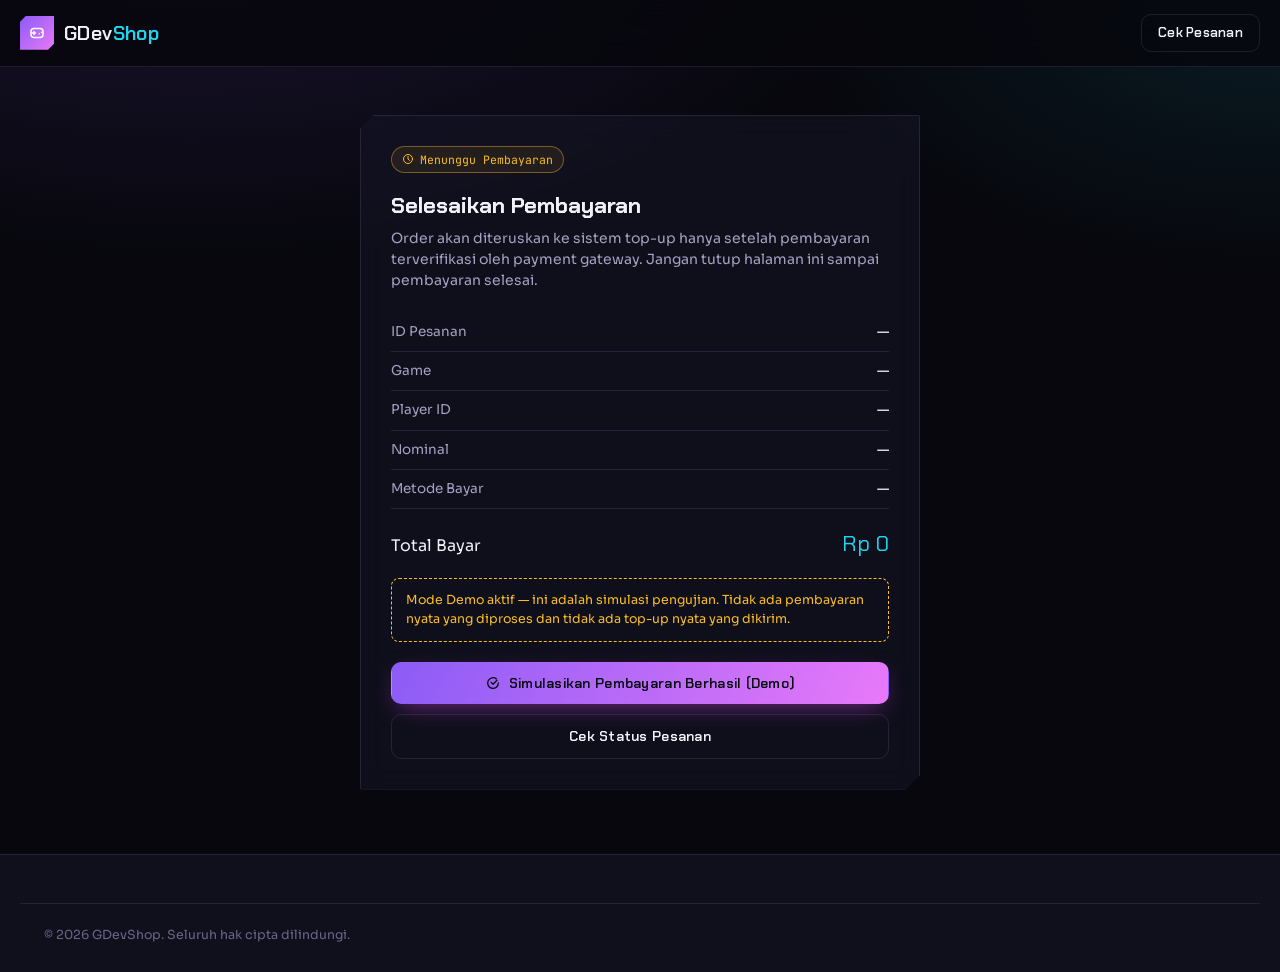
==== checkout.html @ c7a64acf "Add checkout.html for payment completion page" ====
<!DOCTYPE html>
<html lang="id">
<head>
<meta charset="UTF-8">
<meta name="viewport" content="width=device-width, initial-scale=1.0">
<title>Selesaikan Pembayaran — GDevShop</title>
<link rel="preconnect" href="https://fonts.googleapis.com">
<link href="https://fonts.googleapis.com/css2?family=Chakra+Petch:wght@500;600;700&family=Sora:wght@400;500;600;700&family=JetBrains+Mono:wght@400;500&display=swap" rel="stylesheet">
<link rel="stylesheet" href="style.css">
</head>
<body>

<header class="navbar">
  <div class="container navbar-inner">
    <a href="index.html" class="brand">
      <span class="brand-mark"><svg viewBox="0 0 24 24" fill="none" stroke-width="2" stroke-linecap="round" stroke-linejoin="round"><path d="M6 12h4M8 10v4M15 13h.01M18 11h.01M8 6h8a4 4 0 0 1 4 4v4a4 4 0 0 1-4 4H8a4 4 0 0 1-4-4v-4a4 4 0 0 1 4-4Z"/></svg></span>
      <span class="brand-name">GDev<span>Shop</span></span>
    </a>
    <div style="flex:1;"></div>
    <a href="status.html" class="btn btn-ghost btn-sm">Cek Pesanan</a>
  </div>
</header>

<section class="section" style="padding-top:48px; max-width:560px; margin:0 auto;">
  <div class="container" style="padding:0;">
    <div class="panel status-panel" id="checkoutPanel">
      <span class="badge badge-pending" id="checkoutBadge">
        <svg viewBox="0 0 24 24" width="12" height="12" fill="none" stroke="currentColor" stroke-width="2" stroke-linecap="round" stroke-linejoin="round"><circle cx="12" cy="12" r="9"/><path d="M12 7v5l3 3"/></svg>
        Menunggu Pembayaran
      </span>
      <h2 style="font-family:var(--font-display); font-size:22px; margin:16px 0 6px;">Selesaikan Pembayaran</h2>
      <p style="color:var(--text-muted); font-size:14px; margin:0 0 22px;">Order akan diteruskan ke sistem top-up hanya setelah pembayaran terverifikasi oleh payment gateway. Jangan tutup halaman ini sampai pembayaran selesai.</p>

      <div class="summary-row"><span>ID Pesanan</span><b id="coOrderId">—</b></div>
      <div class="summary-row"><span>Game</span><b id="coGame">—</b></div>
      <div class="summary-row"><span>Player ID</span><b id="coPlayer">—</b></div>
      <div class="summary-row"><span>Nominal</span><b id="coNominal">—</b></div>
      <div class="summary-row"><span>Metode Bayar</span><b id="coPayment">—</b></div>
      <div class="summary-total"><span>Total Bayar</span><span class="amount" id="coTotal">Rp 0</span></div>

      <div id="demoNotice" style="margin-top:18px; padding:12px 14px; border:1px dashed var(--warning); border-radius:8px; font-size:12.5px; color:var(--warning);">
        Mode Demo aktif — ini adalah simulasi pengujian. Tidak ada pembayaran nyata yang diproses dan tidak ada top-up nyata yang dikirim.
      </div>

      <button class="btn btn-primary btn-block" id="simulatePay" style="margin-top:20px;">
        <svg viewBox="0 0 24 24" fill="none" stroke="currentColor" stroke-width="2" stroke-linecap="round" stroke-linejoin="round"><path d="M9 11 12 14l6-6M20 12a8 8 0 1 1-3-6.2"/></svg>
        Simulasikan Pembayaran Berhasil (Demo)
      </button>
      <a href="status.html" class="btn btn-ghost btn-block" style="margin-top:10px;">Cek Status Pesanan</a>
    </div>
  </div>
</section>

<footer class="site-footer">
  <div class="container footer-bottom"><span>© 2026 GDevShop. Seluruh hak cipta dilindungi.</span></div>
</footer>

<script src="script.js"></script>
</body>
</html>
---- style.css ----
/* =========================================================
   GDevShop — Design tokens
   Signature: "circuit-cut" panels — corners sliced at 45°
   like a HUD readout, with an animated edge-trace glow that
   sweeps the border on hover. Diagonal section seams instead
   of straight hairlines.
   ========================================================= */
:root {
  /* Color */
  --void: #07070d;
  --surface: #10101c;
  --surface-2: #171728;
  --surface-glass: rgba(23, 23, 40, 0.55);
  --border: rgba(148, 138, 200, 0.16);
  --border-strong: rgba(191, 130, 255, 0.4);
  --purple: #8b5cf6;
  --purple-soft: #a78bfa;
  --magenta: #e879f9;
  --cyan: #22d3ee;
  --text: #f2f0f9;
  --text-muted: #a7a1c2;
  --text-faint: #6b6588;
  --success: #34d399;
  --warning: #fbbf24;
  --danger: #fb7185;

  /* Type */
  --font-display: "Chakra Petch", "Sora", sans-serif;
  --font-body: "Sora", "Inter", sans-serif;
  --font-mono: "JetBrains Mono", monospace;

  /* Geometry */
  --cut: 14px;              /* circuit-cut corner size */
  --radius: 10px;
  --radius-lg: 18px;
  --gap: 24px;

  color-scheme: dark;
}

* { box-sizing: border-box; }
html { scroll-behavior: smooth; }

@media (prefers-reduced-motion: reduce) {
  html { scroll-behavior: auto; }
  *, *::before, *::after { animation-duration: 0.001ms !important; animation-iteration-count: 1 !important; transition-duration: 0.001ms !important; }
}

body {
  margin: 0;
  background:
    radial-gradient(1200px 600px at 15% -10%, rgba(139, 92, 246, 0.16), transparent 60%),
    radial-gradient(900px 500px at 100% 0%, rgba(34, 211, 238, 0.10), transparent 55%),
    var(--void);
  color: var(--text);
  font-family: var(--font-body);
  line-height: 1.5;
  -webkit-font-smoothing: antialiased;
}

a { color: inherit; text-decoration: none; }
ul { list-style: none; margin: 0; padding: 0; }
img { max-width: 100%; display: block; }
button { font-family: inherit; }

.container {
  width: 100%;
  max-width: 1240px;
  margin: 0 auto;
  padding: 0 24px;
}

:focus-visible {
  outline: 2px solid var(--cyan);
  outline-offset: 3px;
  border-radius: 4px;
}

/* Circuit-cut panel shape, reused everywhere */
.panel {
  position: relative;
  background: var(--surface-glass);
  backdrop-filter: blur(14px);
  border: 1px solid var(--border);
  clip-path: polygon(
    var(--cut) 0, 100% 0, 100% calc(100% - var(--cut)),
    calc(100% - var(--cut)) 100%, 0 100%, 0 var(--cut)
  );
  border-radius: 2px;
}

.panel::before {
  content: "";
  position: absolute;
  inset: 0;
  padding: 1px;
  clip-path: inherit;
  background: linear-gradient(135deg, rgba(139, 92, 246, 0), rgba(139, 92, 246, 0));
  -webkit-mask: linear-gradient(#000 0 0) content-box, linear-gradient(#000 0 0);
  -webkit-mask-composite: xor;
  mask-composite: exclude;
  pointer-events: none;
  transition: background 0.4s ease;
}

.panel:hover::before {
  background: linear-gradient(135deg, var(--purple), var(--magenta) 45%, var(--cyan));
}

/* =========================== NAVBAR =========================== */
.navbar {
  position: sticky;
  top: 0;
  z-index: 100;
  background: rgba(7, 7, 13, 0.82);
  backdrop-filter: blur(16px);
  border-bottom: 1px solid var(--border);
}

.navbar-inner {
  display: flex;
  align-items: center;
  gap: 28px;
  padding: 14px 0;
}

.brand {
  display: flex;
  align-items: center;
  gap: 10px;
  font-family: var(--font-display);
  font-weight: 600;
  font-size: 20px;
  letter-spacing: 0.02em;
  white-space: nowrap;
}

.brand-mark {
  width: 34px;
  height: 34px;
  display: grid;
  place-items: center;
  background: linear-gradient(135deg, var(--purple), var(--magenta));
  clip-path: polygon(6px 0, 100% 0, 100% calc(100% - 6px), calc(100% - 6px) 100%, 0 100%, 0 6px);
}

.brand-mark svg { width: 18px; height: 18px; stroke: #fff; }

.brand-name span { color: var(--cyan); }

.navsearch {
  flex: 1;
  max-width: 420px;
  position: relative;
}

.navsearch input {
  width: 100%;
  background: var(--surface);
  border: 1px solid var(--border);
  border-radius: var(--radius);
  padding: 10px 14px 10px 40px;
  color: var(--text);
  font-size: 14px;
  transition: border-color 0.2s ease, box-shadow 0.2s ease;
}

.navsearch input::placeholder { color: var(--text-faint); }

.navsearch input:focus {
  border-color: var(--purple-soft);
  box-shadow: 0 0 0 3px rgba(139, 92, 246, 0.18);
  outline: none;
}

.navsearch svg {
  position: absolute;
  left: 13px;
  top: 50%;
  translate: 0 -50%;
  width: 16px;
  height: 16px;
  stroke: var(--text-faint);
}

.nav-links {
  display: flex;
  align-items: center;
  gap: 24px;
  font-size: 14.5px;
  color: var(--text-muted);
}

.nav-links a { transition: color 0.2s ease; position: relative; }
.nav-links a:hover, .nav-links a.active { color: var(--text); }
.nav-links a.active::after {
  content: "";
  position: absolute;
  left: 0; right: 0; bottom: -16px;
  height: 2px;
  background: linear-gradient(90deg, var(--purple), var(--cyan));
}

.nav-auth { display: flex; align-items: center; gap: 10px; }

.nav-toggle {
  display: none;
  background: none;
  border: 1px solid var(--border);
  border-radius: 8px;
  width: 38px;
  height: 38px;
  align-items: center;
  justify-content: center;
  color: var(--text);
}
.nav-toggle svg { width: 20px; height: 20px; }

/* =========================== BUTTONS =========================== */
.btn {
  display: inline-flex;
  align-items: center;
  justify-content: center;
  gap: 8px;
  font-family: var(--font-display);
  font-weight: 600;
  font-size: 14px;
  letter-spacing: 0.02em;
  padding: 11px 22px;
  border-radius: var(--radius);
  border: 1px solid transparent;
  cursor: pointer;
  transition: transform 0.15s ease, box-shadow 0.25s ease, background 0.25s ease, border-color 0.2s ease;
  white-space: nowrap;
}
.btn svg { width: 16px; height: 16px; }
.btn:active { transform: translateY(1px); }

.btn-primary {
  background: linear-gradient(120deg, var(--purple), var(--magenta));
  color: #0a0a14;
  box-shadow: 0 8px 24px -8px rgba(216, 70, 239, 0.55);
}
.btn-primary:hover { box-shadow: 0 10px 30px -6px rgba(216, 70, 239, 0.75); filter: brightness(1.06); }

.btn-ghost {
  background: transparent;
  border-color: var(--border);
  color: var(--text);
}
.btn-ghost:hover { border-color: var(--border-strong); background: rgba(139, 92, 246, 0.08); }

.btn-outline-cyan {
  background: transparent;
  border-color: rgba(34, 211, 238, 0.4);
  color: var(--cyan);
}
.btn-outline-cyan:hover { background: rgba(34, 211, 238, 0.1); }

.btn-block { width: 100%; }
.btn-sm { padding: 8px 16px; font-size: 13px; }
.btn:disabled { opacity: 0.45; cursor: not-allowed; box-shadow: none; }

/* =========================== HERO =========================== */
.hero {
  position: relative;
  overflow: hidden;
  border-bottom: 1px solid var(--border);
}

.hero-bg {
  position: absolute;
  inset: 0;
  background:
    linear-gradient(180deg, rgba(7,7,13,0.55) 0%, rgba(7,7,13,0.92) 78%, var(--void) 100%),
    linear-gradient(120deg, rgba(139,92,246,0.28), rgba(232,121,249,0.14) 45%, rgba(34,211,238,0.16));
  z-index: 0;
}

.hero-grid-lines {
  position: absolute;
  inset: 0;
  background-image:
    linear-gradient(rgba(148,138,200,0.06) 1px, transparent 1px),
    linear-gradient(90deg, rgba(148,138,200,0.06) 1px, transparent 1px);
  background-size: 42px 42px;
  mask-image: radial-gradient(ellipse 70% 60% at 50% 20%, #000 40%, transparent 90%);
  z-index: 0;
}

.hero-inner {
  position: relative;
  z-index: 1;
  padding: 96px 0 84px;
  display: grid;
  gap: 22px;
  max-width: 680px;
}

.eyebrow {
  display: inline-flex;
  align-items: center;
  gap: 8px;
  width: fit-content;
  font-family: var(--font-mono);
  font-size: 12px;
  letter-spacing: 0.14em;
  text-transform: uppercase;
  color: var(--cyan);
  padding: 6px 12px;
  border: 1px solid rgba(34, 211, 238, 0.3);
  border-radius: 999px;
  background: rgba(34, 211, 238, 0.06);
}
.eyebrow svg { width: 13px; height: 13px; }

.hero h1 {
  font-family: var(--font-display);
  font-size: clamp(34px, 5vw, 54px);
  line-height: 1.08;
  margin: 0;
  letter-spacing: -0.01em;
}

.hero h1 .grad {
  background: linear-gradient(100deg, var(--purple-soft), var(--magenta) 55%, var(--cyan));
  -webkit-background-clip: text;
  background-clip: text;
  color: transparent;
}

.hero p {
  color: var(--text-muted);
  font-size: 16px;
  max-width: 520px;
  margin: 0;
}

.hero-actions { display: flex; gap: 14px; flex-wrap: wrap; margin-top: 6px; }

.hero-stats {
  display: flex;
  gap: 32px;
  margin-top: 30px;
  padding-top: 26px;
  border-top: 1px solid var(--border);
}
.hero-stat b {
  display: block;
  font-family: var(--font-display);
  font-size: 22px;
}
.hero-stat span {
  font-size: 12.5px;
  color: var(--text-faint);
  letter-spacing: 0.03em;
}

/* =========================== SECTIONS =========================== */
.section { padding: 64px 0; }
.section-seam {
  position: relative;
  height: 46px;
  background: linear-gradient(180deg, transparent, var(--surface));
  clip-path: polygon(0 100%, 100% 100%, 100% 40%, 0 100%);
}

.section-head {
  display: flex;
  align-items: flex-end;
  justify-content: space-between;
  gap: 16px;
  margin-bottom: 30px;
  flex-wrap: wrap;
}

.section-head h2 {
  font-family: var(--font-display);
  font-size: 26px;
  margin: 0 0 6px;
}

.section-head p { margin: 0; color: var(--text-muted); font-size: 14.5px; }

.section-tag {
  font-family: var(--font-mono);
  font-size: 12px;
  letter-spacing: 0.12em;
  text-transform: uppercase;
  color: var(--purple-soft);
}

/* =========================== GAME GRID =========================== */
.game-grid {
  display: grid;
  grid-template-columns: repeat(4, 1fr);
  gap: 18px;
}

.game-card {
  padding: 16px;
  display: grid;
  gap: 12px;
  transition: transform 0.25s ease;
  cursor: pointer;
}
.game-card:hover { transform: translateY(-4px); }

.game-card .thumb {
  aspect-ratio: 1;
  border-radius: 8px;
  overflow: hidden;
  background: var(--surface-2);
  display: grid;
  place-items: center;
  border: 1px solid var(--border);
}
.game-card .thumb img { width: 100%; height: 100%; object-fit: cover; }

.game-card h3 {
  font-family: var(--font-display);
  font-size: 15px;
  margin: 0;
}

.game-card .publisher {
  font-size: 12px;
  color: var(--text-faint);
  margin-top: -8px;
}

/* =========================== PROMO CARDS =========================== */
.promo-grid {
  display: grid;
  grid-template-columns: repeat(3, 1fr);
  gap: 20px;
}

.promo-card { overflow: hidden; }

.promo-banner {
  position: relative;
  aspect-ratio: 16/9;
  background: linear-gradient(135deg, var(--surface-2), var(--surface));
  overflow: hidden;
}
.promo-banner img { width: 100%; height: 100%; object-fit: cover; }

.promo-badge {
  position: absolute;
  top: 12px;
  left: 12px;
  font-family: var(--font-mono);
  font-size: 11px;
  letter-spacing: 0.05em;
  text-transform: uppercase;
  padding: 5px 10px;
  border-radius: 999px;
  background: rgba(7,7,13,0.72);
  border: 1px solid rgba(232,121,249,0.5);
  color: var(--magenta);
  backdrop-filter: blur(4px);
}

.promo-body { padding: 18px; display: grid; gap: 10px; }
.promo-body h3 { font-family: var(--font-display); font-size: 16.5px; margin: 0; }
.promo-body p { margin: 0; font-size: 13.5px; color: var(--text-muted); }

.promo-code {
  display: flex;
  align-items: center;
  justify-content: space-between;
  font-family: var(--font-mono);
  font-size: 12.5px;
  border: 1px dashed var(--border-strong);
  border-radius: 6px;
  padding: 8px 10px;
  color: var(--cyan);
}
.promo-code button {
  background: none;
  border: none;
  color: var(--text-faint);
  cursor: pointer;
}
.promo-code button svg { width: 14px; height: 14px; }

.promo-price { display: flex; align-items: baseline; gap: 8px; }
.promo-price .old { text-decoration: line-through; color: var(--text-faint); font-size: 12.5px; }
.promo-price .now { font-family: var(--font-display); font-size: 19px; color: var(--text); }

/* =========================== FEATURES / TRUST =========================== */
.feature-grid {
  display: grid;
  grid-template-columns: repeat(4, 1fr);
  gap: 18px;
}
.feature-card { padding: 22px; display: grid; gap: 12px; }
.feature-icon {
  width: 42px; height: 42px;
  display: grid; place-items: center;
  border-radius: 9px;
  background: rgba(139, 92, 246, 0.12);
  border: 1px solid rgba(139, 92, 246, 0.3);
}
.feature-icon svg { width: 20px; height: 20px; stroke: var(--purple-soft); }
.feature-card h3 { font-size: 15px; margin: 0; font-family: var(--font-display); }
.feature-card p { margin: 0; font-size: 13px; color: var(--text-muted); }

/* =========================== FOOTER =========================== */
.site-footer {
  border-top: 1px solid var(--border);
  padding: 48px 0 28px;
  background: var(--surface);
}
.footer-grid {
  display: grid;
  grid-template-columns: 1.4fr 1fr 1fr 1fr;
  gap: 32px;
  margin-bottom: 32px;
}
.footer-grid h4 {
  font-family: var(--font-display);
  font-size: 13.5px;
  letter-spacing: 0.04em;
  text-transform: uppercase;
  color: var(--text-muted);
  margin: 0 0 14px;
}
.footer-grid ul { display: grid; gap: 9px; }
.footer-grid a { font-size: 13.5px; color: var(--text-muted); }
.footer-grid a:hover { color: var(--cyan); }
.footer-bottom {
  display: flex;
  justify-content: space-between;
  align-items: center;
  padding-top: 22px;
  border-top: 1px solid var(--border);
  font-size: 12.5px;
  color: var(--text-faint);
  flex-wrap: wrap;
  gap: 10px;
}
.footer-social { display: flex; gap: 10px; }
.footer-social a {
  width: 32px; height: 32px;
  display: grid; place-items: center;
  border: 1px solid var(--border);
  border-radius: 7px;
}
.footer-social svg { width: 15px; height: 15px; }

/* =========================== TOP-UP FLOW =========================== */
.topup-layout {
  display: grid;
  grid-template-columns: 1fr 360px;
  gap: 24px;
  align-items: start;
}

.step-nav {
  display: flex;
  align-items: center;
  gap: 6px;
  margin-bottom: 28px;
  font-family: var(--font-mono);
  font-size: 12px;
  color: var(--text-faint);
  flex-wrap: wrap;
}
.step-nav .step {
  display: flex; align-items: center; gap: 6px;
  padding: 6px 10px;
  border-radius: 999px;
  border: 1px solid var(--border);
}
.step-nav .step.active { color: var(--cyan); border-color: rgba(34,211,238,0.4); background: rgba(34,211,238,0.06); }
.step-nav .step.done { color: var(--success); border-color: rgba(52,211,153,0.35); }
.step-nav .sep { color: var(--text-faint); }

.form-panel { padding: 26px; display: grid; gap: 24px; }
.form-block h3 {
  font-family: var(--font-display);
  font-size: 15px;
  margin: 0 0 14px;
  display: flex; align-items: center; gap: 8px;
}
.form-block h3 svg { width: 16px; height: 16px; stroke: var(--purple-soft); }

.field { display: grid; gap: 6px; margin-bottom: 14px; }
.field label { font-size: 13px; color: var(--text-muted); }
.field .hint { font-size: 12px; color: var(--text-faint); }
.field .error-msg { font-size: 12px; color: var(--danger); display: none; }
.field.has-error .error-msg { display: block; }
.field.has-error input, .field.has-error select { border-color: var(--danger); }

input[type="text"], input[type="email"], input[type="tel"], select {
  width: 100%;
  background: var(--surface);
  border: 1px solid var(--border);
  border-radius: 8px;
  padding: 11px 13px;
  color: var(--text);
  font-size: 14px;
}
input:focus, select:focus { border-color: var(--purple-soft); outline: none; box-shadow: 0 0 0 3px rgba(139,92,246,0.15); }

.field-row { display: grid; grid-template-columns: 1fr 1fr; gap: 12px; }

.nominal-grid, .payment-grid {
  display: grid;
  grid-template-columns: repeat(3, 1fr);
  gap: 10px;
}
.option-card {
  position: relative;
  padding: 13px 12px;
  border-radius: 8px;
  border: 1px solid var(--border);
  background: var(--surface);
  cursor: pointer;
  text-align: left;
  transition: border-color 0.15s ease, background 0.15s ease;
}
.option-card:hover { border-color: var(--border-strong); }
.option-card.selected { border-color: var(--purple-soft); background: rgba(139,92,246,0.1); }
.option-card .label { display: block; font-size: 13.5px; font-weight: 600; }
.option-card .sub { display: block; font-size: 11.5px; color: var(--text-faint); margin-top: 2px; }
.option-card input { position: absolute; opacity: 0; pointer-events: none; }
.option-card .bonus {
  position: absolute; top: -8px; right: 8px;
  font-size: 10px; font-family: var(--font-mono);
  background: linear-gradient(120deg, var(--purple), var(--magenta));
  color: #0a0a14; padding: 2px 6px; border-radius: 4px;
}

.summary-panel { padding: 22px; position: sticky; top: 90px; }
.summary-panel h3 { font-family: var(--font-display); font-size: 15px; margin: 0 0 16px; }
.summary-row {
  display: flex; justify-content: space-between; font-size: 13.5px;
  padding: 9px 0; border-bottom: 1px solid var(--border); color: var(--text-muted);
}
.summary-row b { color: var(--text); font-weight: 500; }
.summary-total {
  display: flex; justify-content: space-between; align-items: baseline;
  padding-top: 14px; margin-top: 4px;
}
.summary-total .amount { font-family: var(--font-display); font-size: 22px; color: var(--cyan); }

.mode-toggle {
  display: flex; gap: 8px; margin-bottom: 18px;
  font-family: var(--font-mono); font-size: 12px;
}
.mode-toggle span {
  padding: 5px 10px; border-radius: 999px; border: 1px solid var(--border); color: var(--text-faint);
}
.mode-toggle span.active-demo { color: var(--warning); border-color: rgba(251,191,36,0.4); background: rgba(251,191,36,0.08); }

/* =========================== STATUS / TIMELINE =========================== */
.status-panel { padding: 30px; }
.status-timeline { display: grid; gap: 0; margin-top: 24px; }
.timeline-item {
  display: grid;
  grid-template-columns: 28px 1fr;
  gap: 14px;
  padding-bottom: 22px;
  position: relative;
}
.timeline-item::before {
  content: "";
  position: absolute;
  left: 13px; top: 26px; bottom: 0;
  width: 1px;
  background: var(--border);
}
.timeline-item:last-child::before { display: none; }
.timeline-dot {
  width: 26px; height: 26px; border-radius: 50%;
  border: 1px solid var(--border);
  display: grid; place-items: center;
  background: var(--surface);
  z-index: 1;
}
.timeline-dot svg { width: 13px; height: 13px; }
.timeline-item.done .timeline-dot { border-color: var(--success); color: var(--success); background: rgba(52,211,153,0.1); }
.timeline-item.active .timeline-dot { border-color: var(--cyan); color: var(--cyan); background: rgba(34,211,238,0.1); }
.timeline-item h4 { margin: 0 0 3px; font-size: 14px; font-family: var(--font-display); }
.timeline-item p { margin: 0; font-size: 12.5px; color: var(--text-faint); }

/* =========================== BADGES =========================== */
.badge {
  display: inline-flex; align-items: center; gap: 6px;
  font-family: var(--font-mono); font-size: 11.5px;
  padding: 4px 10px; border-radius: 999px;
  border: 1px solid var(--border);
}
.badge-success { color: var(--success); border-color: rgba(52,211,153,0.4); background: rgba(52,211,153,0.08); }
.badge-pending { color: var(--warning); border-color: rgba(251,191,36,0.4); background: rgba(251,191,36,0.08); }
.badge-failed { color: var(--danger); border-color: rgba(251,113,133,0.4); background: rgba(251,113,133,0.08); }

/* =========================== RESPONSIVE =========================== */
@media (max-width: 1080px) {
  .game-grid { grid-template-columns: repeat(3, 1fr); }
  .promo-grid { grid-template-columns: repeat(2, 1fr); }
  .feature-grid { grid-template-columns: repeat(2, 1fr); }
  .footer-grid { grid-template-columns: 1fr 1fr; }
  .topup-layout { grid-template-columns: 1fr; }
  .summary-panel { position: static; }
}

@media (max-width: 760px) {
  .nav-links, .navsearch { display: none; }
  .nav-toggle { display: flex; }
  .game-grid { grid-template-columns: repeat(2, 1fr); }
  .promo-grid { grid-template-columns: 1fr; }
  .feature-grid { grid-template-columns: 1fr; }
  .hero-inner { padding:
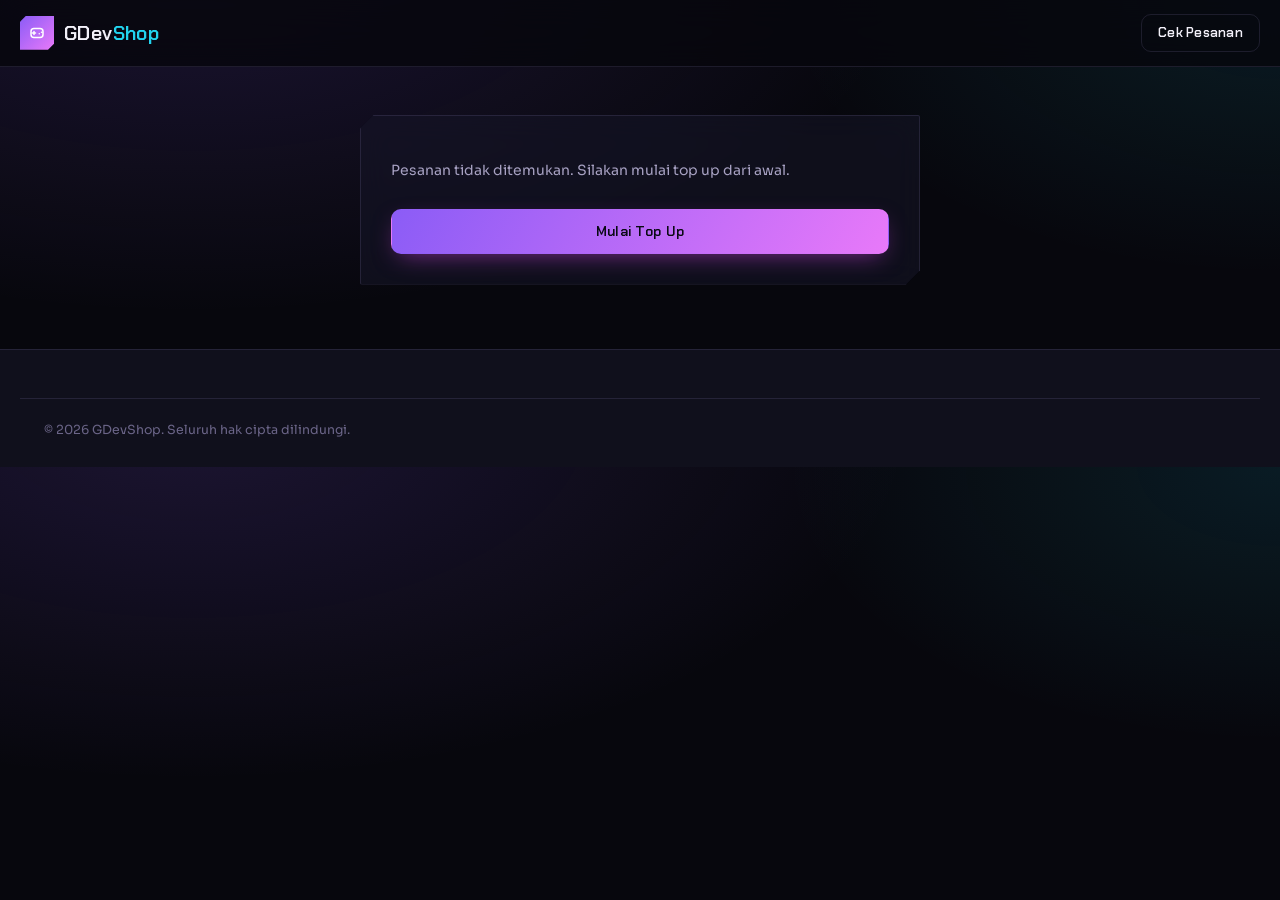
==== commit 20e0a610: "Revise demo notice and payment button text Updated demo notice text and button label for clarity." ====
--- a/checkout.html
+++ b/checkout.html
@@ -39,12 +39,11 @@
       <div class="summary-total"><span>Total Bayar</span><span class="amount" id="coTotal">Rp 0</span></div>
 
       <div id="demoNotice" style="margin-top:18px; padding:12px 14px; border:1px dashed var(--warning); border-radius:8px; font-size:12.5px; color:var(--warning);">
-        Mode Demo aktif — ini adalah simulasi pengujian. Tidak ada pembayaran nyata yang diproses dan tidak ada top-up nyata yang dikirim.
       </div>
 
       <button class="btn btn-primary btn-block" id="simulatePay" style="margin-top:20px;">
         <svg viewBox="0 0 24 24" fill="none" stroke="currentColor" stroke-width="2" stroke-linecap="round" stroke-linejoin="round"><path d="M9 11 12 14l6-6M20 12a8 8 0 1 1-3-6.2"/></svg>
-        Simulasikan Pembayaran Berhasil (Demo)
+        Pembayaran Berhasil
       </button>
       <a href="status.html" class="btn btn-ghost btn-block" style="margin-top:10px;">Cek Status Pesanan</a>
     </div>
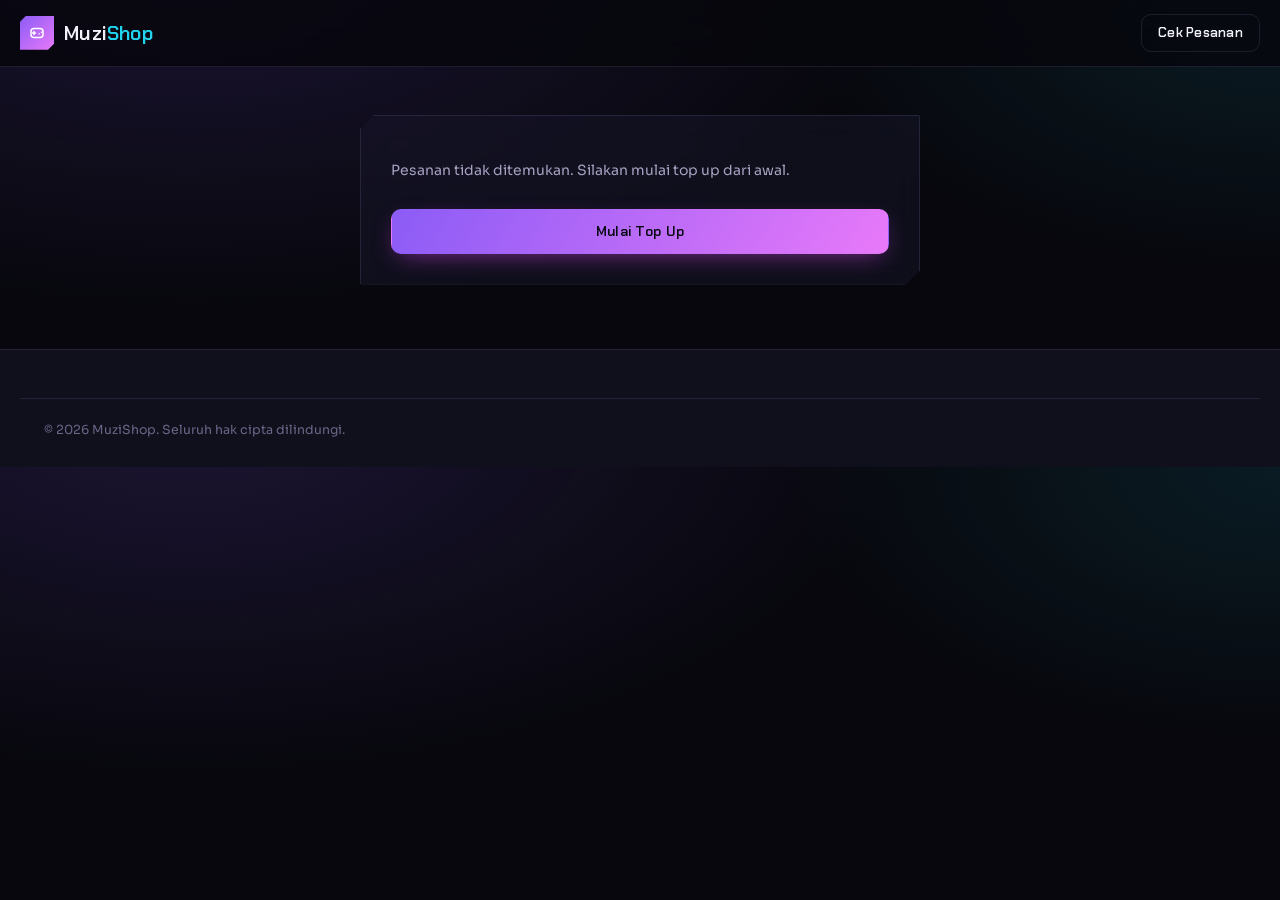
==== commit 35d89e6b: "Update checkout.html" ====
--- a/checkout.html
+++ b/checkout.html
@@ -3,57 +3,844 @@
 <head>
 <meta charset="UTF-8">
 <meta name="viewport" content="width=device-width, initial-scale=1.0">
-<title>Selesaikan Pembayaran — GDevShop</title>
+
+<title>Selesaikan Pembayaran — MuziShop</title>
+
 <link rel="preconnect" href="https://fonts.googleapis.com">
 <link href="https://fonts.googleapis.com/css2?family=Chakra+Petch:wght@500;600;700&family=Sora:wght@400;500;600;700&family=JetBrains+Mono:wght@400;500&display=swap" rel="stylesheet">
+
 <link rel="stylesheet" href="style.css">
+
+<style>
+/* =========================
+   CHECKOUT
+========================= */
+
+.checkout-nominal {
+  margin-top: 24px;
+}
+
+.checkout-nominal-title {
+  display: flex;
+  align-items: center;
+  gap: 10px;
+  margin-bottom: 14px;
+}
+
+.checkout-nominal-title svg {
+  width: 22px;
+  height: 22px;
+  color: #a78bfa;
+}
+
+.checkout-nominal-title h3 {
+  margin: 0;
+  font-family: var(--font-display);
+  font-size: 18px;
+}
+
+.nominal-grid {
+  display: grid;
+  grid-template-columns: repeat(2, 1fr);
+  gap: 10px;
+}
+
+.nominal-card {
+  width: 100%;
+  border: 1px solid rgba(139, 92, 246, 0.25);
+  background: rgba(18, 17, 31, 0.85);
+  color: var(--text);
+  border-radius: 12px;
+  padding: 15px;
+  text-align: left;
+  cursor: pointer;
+  transition: 0.2s ease;
+}
+
+.nominal-card:hover {
+  border-color: #8b5cf6;
+  transform: translateY(-1px);
+}
+
+.nominal-card.active {
+  border-color: #a855f7;
+  background: rgba(139, 92, 246, 0.13);
+  box-shadow: 0 0 0 1px rgba(168, 85, 247, 0.25);
+}
+
+.nominal-card strong {
+  display: block;
+  font-family: var(--font-display);
+  font-size: 16px;
+  margin-bottom: 6px;
+}
+
+.nominal-card span {
+  display: block;
+  color: #a9a5c0;
+  font-size: 13px;
+}
+
+.selected-info {
+  margin-top: 14px;
+  padding: 13px 15px;
+  border-radius: 10px;
+  background: rgba(34, 211, 238, 0.06);
+  border: 1px solid rgba(34, 211, 238, 0.18);
+  font-size: 13px;
+  color: #aaa7c0;
+}
+
+.selected-info b {
+  color: #67e8f9;
+}
+
+/* Payment */
+.payment-section {
+  margin-top: 24px;
+}
+
+.payment-title {
+  display: flex;
+  align-items: center;
+  gap: 10px;
+  margin-bottom: 14px;
+}
+
+.payment-title svg {
+  width: 22px;
+  height: 22px;
+  color: #a78bfa;
+}
+
+.payment-title h3 {
+  margin: 0;
+  font-family: var(--font-display);
+  font-size: 18px;
+}
+
+.payment-grid {
+  display: grid;
+  grid-template-columns: repeat(2, 1fr);
+  gap: 10px;
+}
+
+.payment-card {
+  border: 1px solid rgba(139, 92, 246, 0.22);
+  background: rgba(18, 17, 31, 0.85);
+  color: var(--text);
+  border-radius: 12px;
+  padding: 15px;
+  cursor: pointer;
+  transition: 0.2s ease;
+}
+
+.payment-card:hover {
+  border-color: #8b5cf6;
+}
+
+.payment-card.active {
+  border-color: #a855f7;
+  background: rgba(139, 92, 246, 0.13);
+}
+
+.payment-card strong {
+  display: block;
+  font-size: 15px;
+  margin-bottom: 5px;
+}
+
+.payment-card span {
+  display: block;
+  color: #88849e;
+  font-size: 12px;
+}
+
+/* Action */
+.checkout-action {
+  margin-top: 22px;
+}
+
+.checkout-note {
+  margin-top: 14px;
+  padding: 12px 14px;
+  border-radius: 9px;
+  border: 1px solid rgba(167, 139, 250, 0.18);
+  background: rgba(167, 139, 250, 0.05);
+  color: #9995ad;
+  font-size: 12px;
+  line-height: 1.6;
+}
+
+@media (max-width: 420px) {
+  .nominal-grid,
+  .payment-grid {
+    grid-template-columns: repeat(2, 1fr);
+  }
+
+  .nominal-card,
+  .payment-card {
+    padding: 13px;
+  }
+}
+</style>
 </head>
+
 <body>
 
 <header class="navbar">
   <div class="container navbar-inner">
+
     <a href="index.html" class="brand">
-      <span class="brand-mark"><svg viewBox="0 0 24 24" fill="none" stroke-width="2" stroke-linecap="round" stroke-linejoin="round"><path d="M6 12h4M8 10v4M15 13h.01M18 11h.01M8 6h8a4 4 0 0 1 4 4v4a4 4 0 0 1-4 4H8a4 4 0 0 1-4-4v-4a4 4 0 0 1 4-4Z"/></svg></span>
-      <span class="brand-name">GDev<span>Shop</span></span>
+      <span class="brand-mark">
+        <svg viewBox="0 0 24 24"
+          fill="none"
+          stroke="currentColor"
+          stroke-width="2"
+          stroke-linecap="round"
+          stroke-linejoin="round">
+
+          <path d="M6 12h4"/>
+          <path d="M8 10v4"/>
+          <path d="M15 13h.01"/>
+          <path d="M18 11h.01"/>
+          <path d="M8 6h8a4 4 0 0 1 4 4v4a4 4 0 0 1-4 4H8a4 4 0 0 1-4-4v-4a4 4 0 0 1 4-4Z"/>
+
+        </svg>
+      </span>
+
+      <span class="brand-name">
+        Muzi<span>Shop</span>
+      </span>
     </a>
+
     <div style="flex:1;"></div>
-    <a href="status.html" class="btn btn-ghost btn-sm">Cek Pesanan</a>
+
+    <a href="status.html" class="btn btn-ghost btn-sm">
+      Cek Pesanan
+    </a>
+
   </div>
 </header>
 
-<section class="section" style="padding-top:48px; max-width:560px; margin:0 auto;">
+
+<section class="section"
+  style="padding-top:48px; max-width:560px; margin:0 auto;">
+
   <div class="container" style="padding:0;">
+
     <div class="panel status-panel" id="checkoutPanel">
+
+      <!-- STATUS -->
       <span class="badge badge-pending" id="checkoutBadge">
-        <svg viewBox="0 0 24 24" width="12" height="12" fill="none" stroke="currentColor" stroke-width="2" stroke-linecap="round" stroke-linejoin="round"><circle cx="12" cy="12" r="9"/><path d="M12 7v5l3 3"/></svg>
+
+        <svg viewBox="0 0 24 24"
+          width="12"
+          height="12"
+          fill="none"
+          stroke="currentColor"
+          stroke-width="2"
+          stroke-linecap="round"
+          stroke-linejoin="round">
+
+          <circle cx="12" cy="12" r="9"/>
+          <path d="M12 7v5l3 3"/>
+
+        </svg>
+
         Menunggu Pembayaran
+
       </span>
-      <h2 style="font-family:var(--font-display); font-size:22px; margin:16px 0 6px;">Selesaikan Pembayaran</h2>
-      <p style="color:var(--text-muted); font-size:14px; margin:0 0 22px;">Order akan diteruskan ke sistem top-up hanya setelah pembayaran terverifikasi oleh payment gateway. Jangan tutup halaman ini sampai pembayaran selesai.</p>
-
-      <div class="summary-row"><span>ID Pesanan</span><b id="coOrderId">—</b></div>
-      <div class="summary-row"><span>Game</span><b id="coGame">—</b></div>
-      <div class="summary-row"><span>Player ID</span><b id="coPlayer">—</b></div>
-      <div class="summary-row"><span>Nominal</span><b id="coNominal">—</b></div>
-      <div class="summary-row"><span>Metode Bayar</span><b id="coPayment">—</b></div>
-      <div class="summary-total"><span>Total Bayar</span><span class="amount" id="coTotal">Rp 0</span></div>
-
-      <div id="demoNotice" style="margin-top:18px; padding:12px 14px; border:1px dashed var(--warning); border-radius:8px; font-size:12.5px; color:var(--warning);">
+
+
+      <h2 style="
+        font-family:var(--font-display);
+        font-size:22px;
+        margin:16px 0 6px;
+      ">
+        Selesaikan Pembayaran
+      </h2>
+
+      <p style="
+        color:var(--text-muted);
+        font-size:14px;
+        margin:0 0 22px;
+        line-height:1.6;
+      ">
+        Periksa kembali detail pesanan sebelum melanjutkan pembayaran.
+      </p>
+
+
+      <!-- DETAIL PESANAN -->
+
+      <div class="summary-row">
+        <span>ID Pesanan</span>
+        <b id="coOrderId">—</b>
       </div>
 
-      <button class="btn btn-primary btn-block" id="simulatePay" style="margin-top:20px;">
-        <svg viewBox="0 0 24 24" fill="none" stroke="currentColor" stroke-width="2" stroke-linecap="round" stroke-linejoin="round"><path d="M9 11 12 14l6-6M20 12a8 8 0 1 1-3-6.2"/></svg>
-        Pembayaran Berhasil
-      </button>
-      <a href="status.html" class="btn btn-ghost btn-block" style="margin-top:10px;">Cek Status Pesanan</a>
+      <div class="summary-row">
+        <span>Game</span>
+        <b id="coGame">Free Fire</b>
+      </div>
+
+      <div class="summary-row">
+        <span>Player ID</span>
+        <b id="coPlayer">—</b>
+      </div>
+
+
+      <!-- PILIH NOMINAL -->
+
+      <div class="checkout-nominal">
+
+        <div class="checkout-nominal-title">
+
+          <svg viewBox="0 0 24 24"
+            fill="none"
+            stroke="currentColor"
+            stroke-width="2"
+            stroke-linecap="round"
+            stroke-linejoin="round">
+
+            <path d="M12 2v20"/>
+            <path d="M17 5H9.5a3.5 3.5 0 0 0 0 7H14a3.5 3.5 0 0 1 0 7H6"/>
+
+          </svg>
+
+          <h3>Pilih Nominal</h3>
+
+        </div>
+
+
+        <div class="nominal-grid">
+
+          <button
+            type="button"
+            class="nominal-card"
+            data-nominal="5 DM"
+            data-price="1000">
+
+            <strong>5 DM</strong>
+            <span>Rp 1.000</span>
+
+          </button>
+
+
+          <button
+            type="button"
+            class="nominal-card"
+            data-nominal="10 DM"
+            data-price="2000">
+
+            <strong>10 DM</strong>
+            <span>Rp 2.000</span>
+
+          </button>
+
+
+          <button
+            type="button"
+            class="nominal-card"
+            data-nominal="50 DM"
+            data-price="8000">
+
+            <strong>50 DM</strong>
+            <span>Rp 8.000</span>
+
+          </button>
+
+
+          <button
+            type="button"
+            class="nominal-card"
+            data-nominal="70 DM"
+            data-price="10000">
+
+            <strong>70 DM</strong>
+            <span>Rp 10.000</span>
+
+          </button>
+
+
+          <button
+            type="button"
+            class="nominal-card"
+            data-nominal="100 DM"
+            data-price="15000">
+
+            <strong>100 DM</strong>
+            <span>Rp 15.000</span>
+
+          </button>
+
+
+          <button
+            type="button"
+            class="nominal-card"
+            data-nominal="140 DM"
+            data-price="20000">
+
+            <strong>140 DM</strong>
+            <span>Rp 20.000</span>
+
+          </button>
+
+
+          <button
+            type="button"
+            class="nominal-card"
+            data-nominal="210 DM"
+            data-price="30000">
+
+            <strong>210 DM</strong>
+            <span>Rp 30.000</span>
+
+          </button>
+
+
+          <button
+            type="button"
+            class="nominal-card"
+            data-nominal="355 DM"
+            data-price="48000">
+
+            <strong>355 DM</strong>
+            <span>Rp 48.000</span>
+
+          </button>
+
+
+          <button
+            type="button"
+            class="nominal-card"
+            data-nominal="500 DM"
+            data-price="69000">
+
+            <strong>500 DM</strong>
+            <span>Rp 69.000</span>
+
+          </button>
+
+
+          <button
+            type="button"
+            class="nominal-card"
+            data-nominal="720 DM"
+            data-price="99000">
+
+            <strong>720 DM</strong>
+            <span>Rp 99.000</span>
+
+          </button>
+
+        </div>
+
+
+        <div class="selected-info">
+
+          Nominal dipilih:
+          <b id="selectedNominalText">Belum dipilih</b>
+
+        </div>
+
+      </div>
+
+
+      <!-- METODE PEMBAYARAN -->
+
+      <div class="payment-section">
+
+        <div class="payment-title">
+
+          <svg viewBox="0 0 24 24"
+            fill="none"
+            stroke="currentColor"
+            stroke-width="2"
+            stroke-linecap="round"
+            stroke-linejoin="round">
+
+            <rect x="2" y="5" width="20" height="14" rx="2"/>
+            <path d="M2 10h20"/>
+
+          </svg>
+
+          <h3>Metode Pembayaran</h3>
+
+        </div>
+
+
+        <div class="payment-grid">
+
+          <button
+            type="button"
+            class="payment-card"
+            data-payment="QRIS">
+
+            <strong>QRIS</strong>
+            <span>E-wallet & bank</span>
+
+          </button>
+
+
+          <button
+            type="button"
+            class="payment-card"
+            data-payment="VA BCA">
+
+            <strong>VA BCA</strong>
+            <span>Virtual Account</span>
+
+          </button>
+
+
+          <button
+            type="button"
+            class="payment-card"
+            data-payment="VA BNI">
+
+            <strong>VA BNI</strong>
+            <span>Virtual Account</span>
+
+          </button>
+
+
+          <button
+            type="button"
+            class="payment-card"
+            data-payment="OVO">
+
+            <strong>OVO</strong>
+            <span>E-wallet</span>
+
+          </button>
+
+
+          <button
+            type="button"
+            class="payment-card"
+            data-payment="DANA">
+
+            <strong>DANA</strong>
+            <span>E-wallet</span>
+
+          </button>
+
+
+          <button
+            type="button"
+            class="payment-card"
+            data-payment="GoPay">
+
+            <strong>GoPay</strong>
+            <span>E-wallet</span>
+
+          </button>
+
+        </div>
+
+      </div>
+
+
+      <!-- RINGKASAN -->
+
+      <div style="margin-top:24px;">
+
+        <div class="summary-row">
+          <span>Nominal</span>
+          <b id="coNominal">—</b>
+        </div>
+
+        <div class="summary-row">
+          <span>Metode Bayar</span>
+          <b id="coPayment">—</b>
+        </div>
+
+        <div class="summary-total">
+          <span>Total Bayar</span>
+          <span class="amount" id="coTotal">
+            Rp 0
+          </span>
+        </div>
+
+      </div>
+
+
+      <!-- INFORMASI -->
+
+      <div class="checkout-note">
+
+        Pastikan Player ID, nominal dan metode pembayaran sudah benar.
+        Setelah pembayaran terverifikasi, pesanan dapat diproses sesuai
+        sistem yang terhubung pada website.
+
+      </div>
+
+
+      <!-- ACTION -->
+
+      <div class="checkout-action">
+
+        <button
+          class="btn btn-primary btn-block"
+          id="continuePayment"
+          type="button">
+
+          Lanjutkan Pembayaran
+
+        </button>
+
+
+        <a
+          href="status.html"
+          class="btn btn-ghost btn-block"
+          style="margin-top:10px;">
+
+          Cek Status Pesanan
+
+        </a>
+
+      </div>
+
     </div>
+
   </div>
+
 </section>
 
+
 <footer class="site-footer">
-  <div class="container footer-bottom"><span>© 2026 GDevShop. Seluruh hak cipta dilindungi.</span></div>
+
+  <div class="container footer-bottom">
+
+    <span>
+      © 2026 MuziShop. Seluruh hak cipta dilindungi.
+    </span>
+
+  </div>
+
 </footer>
 
+
 <script src="script.js"></script>
+
+
+<script>
+/* =========================
+   NOMINAL
+========================= */
+
+const nominalCards =
+  document.querySelectorAll(".nominal-card");
+
+const selectedNominalText =
+  document.getElementById("selectedNominalText");
+
+const coNominal =
+  document.getElementById("coNominal");
+
+const coTotal =
+  document.getElementById("coTotal");
+
+let selectedPrice = 0;
+let selectedNominal = "";
+
+
+nominalCards.forEach(card => {
+
+  card.addEventListener("click", function() {
+
+    nominalCards.forEach(item => {
+      item.classList.remove("active");
+    });
+
+    this.classList.add("active");
+
+    selectedNominal =
+      this.dataset.nominal;
+
+    selectedPrice =
+      Number(this.dataset.price);
+
+    selectedNominalText.textContent =
+      selectedNominal;
+
+    coNominal.textContent =
+      selectedNominal;
+
+    coTotal.textContent =
+      "Rp " +
+      selectedPrice.toLocaleString("id-ID");
+
+    localStorage.setItem(
+      "selectedNominal",
+      selectedNominal
+    );
+
+    localStorage.setItem(
+      "selectedPrice",
+      selectedPrice
+    );
+
+  });
+
+});
+
+
+/* =========================
+   PAYMENT
+========================= */
+
+const paymentCards =
+  document.querySelectorAll(".payment-card");
+
+const coPayment =
+  document.getElementById("coPayment");
+
+let selectedPayment = "";
+
+
+paymentCards.forEach(card => {
+
+  card.addEventListener("click", function() {
+
+    paymentCards.forEach(item => {
+      item.classList.remove("active");
+    });
+
+    this.classList.add("active");
+
+    selectedPayment =
+      this.dataset.payment;
+
+    coPayment.textContent =
+      selectedPayment;
+
+    localStorage.setItem(
+      "selectedPayment",
+      selectedPayment
+    );
+
+  });
+
+});
+
+
+/* =========================
+   LOAD DATA
+========================= */
+
+const savedNominal =
+  localStorage.getItem("selectedNominal");
+
+const savedPrice =
+  Number(localStorage.getItem("selectedPrice"));
+
+const savedPayment =
+  localStorage.getItem("selectedPayment");
+
+
+if (savedNominal && savedPrice) {
+
+  selectedNominal =
+    savedNominal;
+
+  selectedPrice =
+    savedPrice;
+
+  selectedNominalText.textContent =
+    savedNominal;
+
+  coNominal.textContent =
+    savedNominal;
+
+  coTotal.textContent =
+    "Rp " +
+    savedPrice.toLocaleString("id-ID");
+
+}
+
+
+if (savedPayment) {
+
+  selectedPayment =
+    savedPayment;
+
+  coPayment.textContent =
+    savedPayment;
+
+  paymentCards.forEach(card => {
+
+    if (
+      card.dataset.payment === savedPayment
+    ) {
+      card.classList.add("active");
+    }
+
+  });
+
+}
+
+
+/* =========================
+   LANJUTKAN PEMBAYARAN
+========================= */
+
+const continuePayment =
+  document.getElementById("continuePayment");
+
+
+continuePayment.addEventListener("click", function() {
+
+  if (!selectedNominal) {
+
+    alert("Silakan pilih nominal DM terlebih dahulu.");
+
+    return;
+
+  }
+
+
+  if (!selectedPayment) {
+
+    alert("Silakan pilih metode pembayaran terlebih dahulu.");
+
+    return;
+
+  }
+
+
+  /*
+    Data disimpan agar dapat digunakan
+    oleh halaman pembayaran berikutnya.
+  */
+
+  localStorage.setItem(
+    "checkoutNominal",
+    selectedNominal
+  );
+
+  localStorage.setItem(
+    "checkoutPrice",
+    selectedPrice
+  );
+
+  localStorage.setItem(
+    "checkoutPayment",
+    selectedPayment
+  );
+
+
+  /*
+    Jika sistem pembayaran sudah terhubung,
+    bagian ini dapat diarahkan ke halaman
+    pembayaran/gateway yang sebenarnya.
+  */
+
+  window.location.href =
+    "payment.html";
+
+});
+</script>
+
 </body>
 </html>
